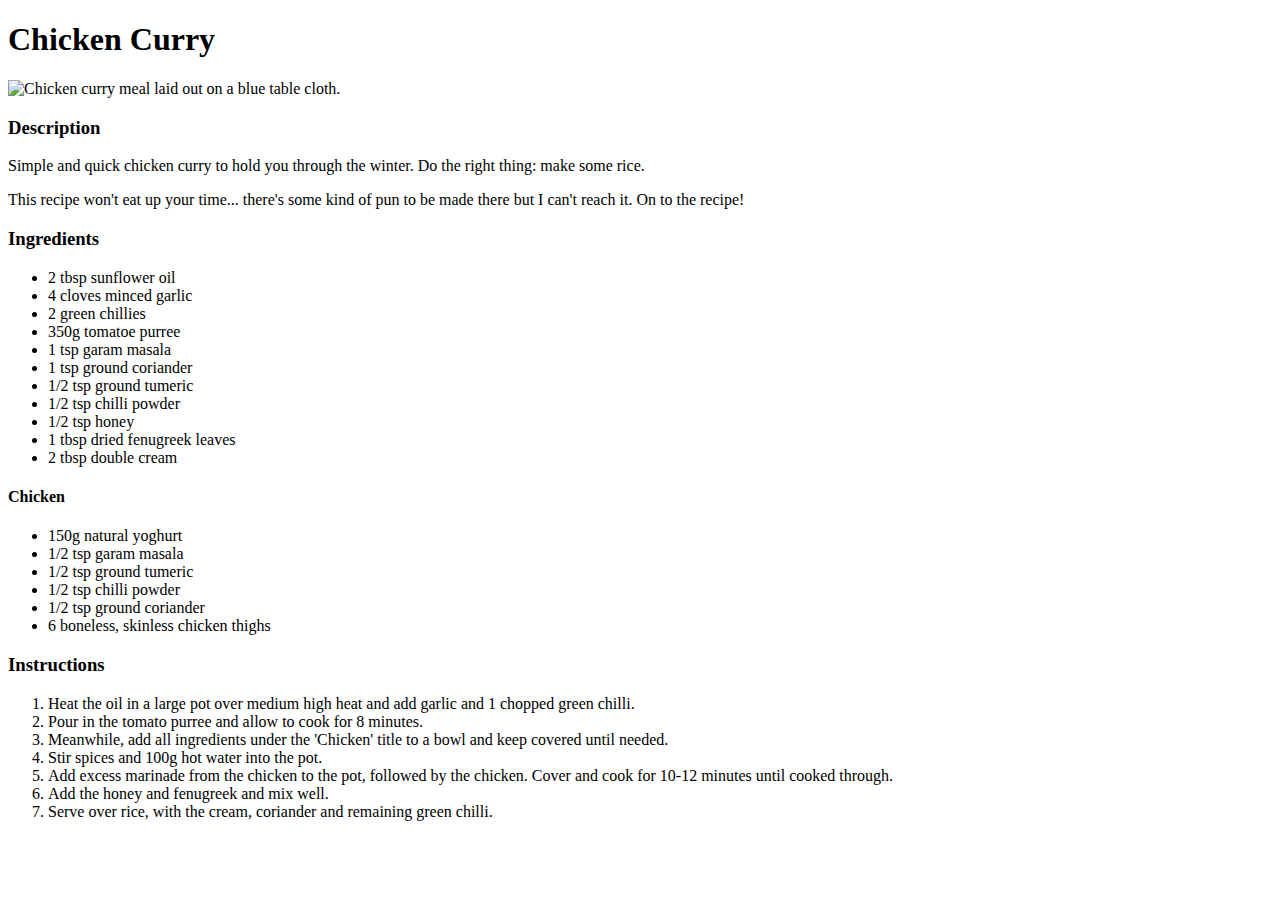
==== recipes/chicken_curry.html @ ce320fda "Created a chicken curry recipe." ====
<!DOCTYPE html>
<html lang="en">
    <head>
        <meta charset="utf-8">
        <title>Chicken Curry</title>
    </head>

    <body>
        <h1>Chicken Curry</h1>
        <img src="https://images.immediate.co.uk/production/volatile/sites/30/2023/01/30-minute-chicken-curry-4376297.jpg" alt="Chicken curry meal laid out on a blue table cloth.">

        <h3>Description</h3>
        <p>Simple and quick chicken curry to hold you through the winter. Do the right thing: make some rice.</p>
        <p>This recipe won't eat up your time... there's some kind of pun to be made there but I can't reach it. On to the recipe!</p>

        <h3>Ingredients</h3>
        <ul>
            <li>2 tbsp sunflower oil</li>
            <li>4 cloves minced garlic</li>
            <li>2 green chillies</li>
            <li>350g tomatoe purree</li>
            <li>1 tsp garam masala</li>
            <li>1 tsp ground coriander</li>
            <li>1/2 tsp ground tumeric</li>
            <li>1/2 tsp chilli powder</li>
            <li>1/2 tsp honey</li>
            <li>1 tbsp dried fenugreek leaves</li>
            <li>2 tbsp double cream</li>
        </ul>
        <h4>Chicken</h4>
        <ul>
            <li>150g natural yoghurt</li>
            <li>1/2 tsp garam masala</li>
            <li>1/2 tsp ground tumeric</li>
            <li>1/2 tsp chilli powder</li>
            <li>1/2 tsp ground coriander</li>
            <li>6 boneless, skinless chicken thighs</li>
        </ul>

        <h3>Instructions</h3>
        <ol>
            <li>Heat the oil in a large pot over medium high heat and add garlic and 1 chopped green chilli.</li>
            <li>Pour in the tomato purree and allow to cook for 8 minutes.</li>
            <li>Meanwhile, add all ingredients under the 'Chicken' title to a bowl and keep covered until needed.</li>
            <li>Stir spices and 100g hot water into the pot.</li>
            <li>Add excess marinade from the chicken to the pot, followed by the chicken. Cover and cook for 10-12 minutes until cooked through.</li>
            <li>Add the honey and fenugreek and mix well.</li>
            <li>Serve over rice, with the cream, coriander and remaining green chilli.</li>
        </ol>
    </body>
</html>
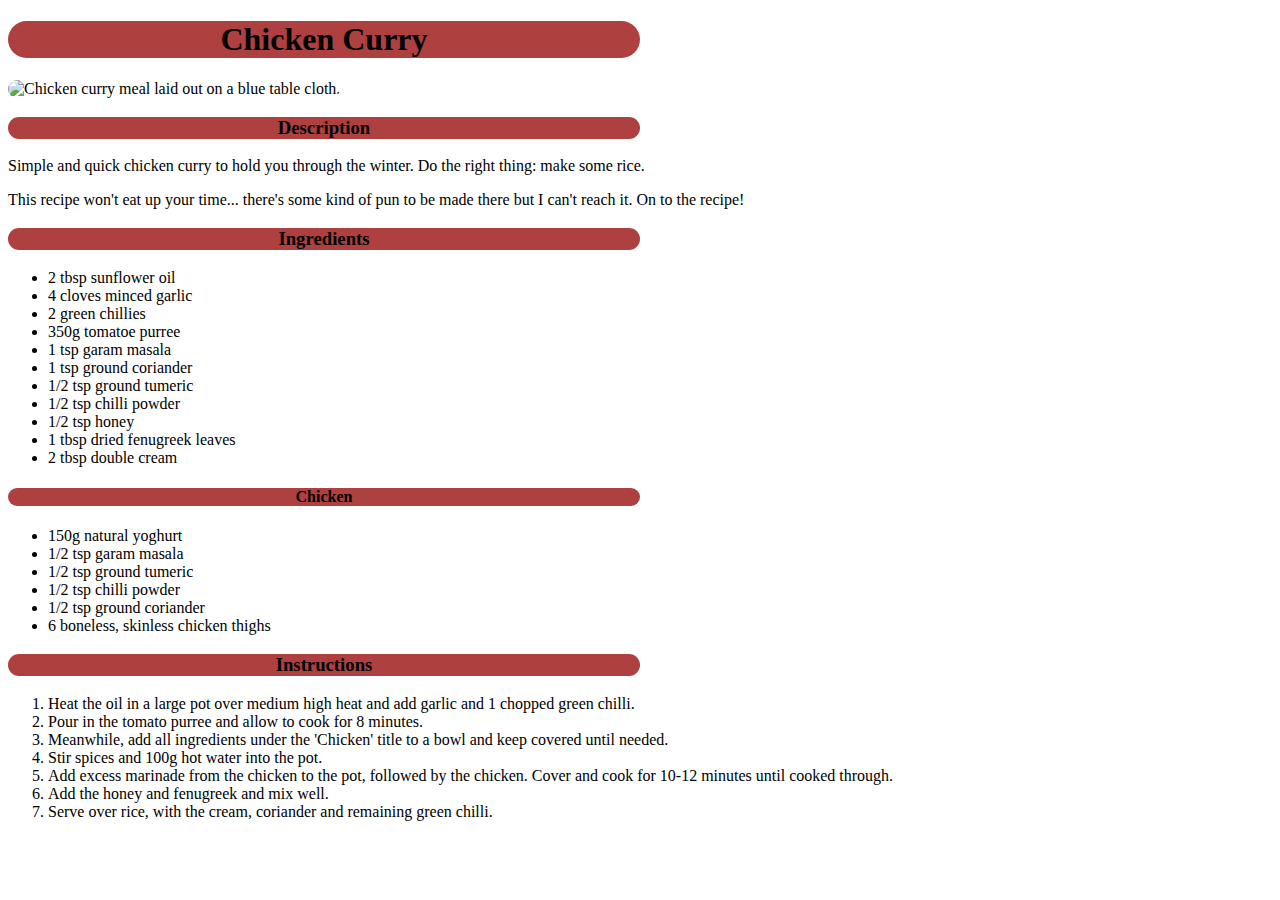
==== commit f45b5331: "Add style to all recipes and tweak index header." ====
--- a/recipes/chicken_curry.html
+++ b/recipes/chicken_curry.html
@@ -3,11 +3,12 @@
     <head>
         <meta charset="utf-8">
         <title>Chicken Curry</title>
+        <link rel="stylesheet" href="style.css" />
     </head>
 
     <body>
         <h1>Chicken Curry</h1>
-        <img src="https://images.immediate.co.uk/production/volatile/sites/30/2023/01/30-minute-chicken-curry-4376297.jpg" alt="Chicken curry meal laid out on a blue table cloth.">
+        <img src="https://images.immediate.co.uk/production/volatile/sites/30/2023/01/30-minute-chicken-curry-4376297.jpg" height="300" alt="Chicken curry meal laid out on a blue table cloth.">
 
         <h3>Description</h3>
         <p>Simple and quick chicken curry to hold you through the winter. Do the right thing: make some rice.</p>
--- a/recipes/style.css
+++ b/recipes/style.css
@@ -0,0 +1,12 @@
+h1,
+h3,
+h4 {
+    background-color: rgb(175, 64, 64);
+    width: 50%;
+    border-radius: 20px;
+    text-align: center;
+}
+
+img {
+    border-radius: 20px;
+}